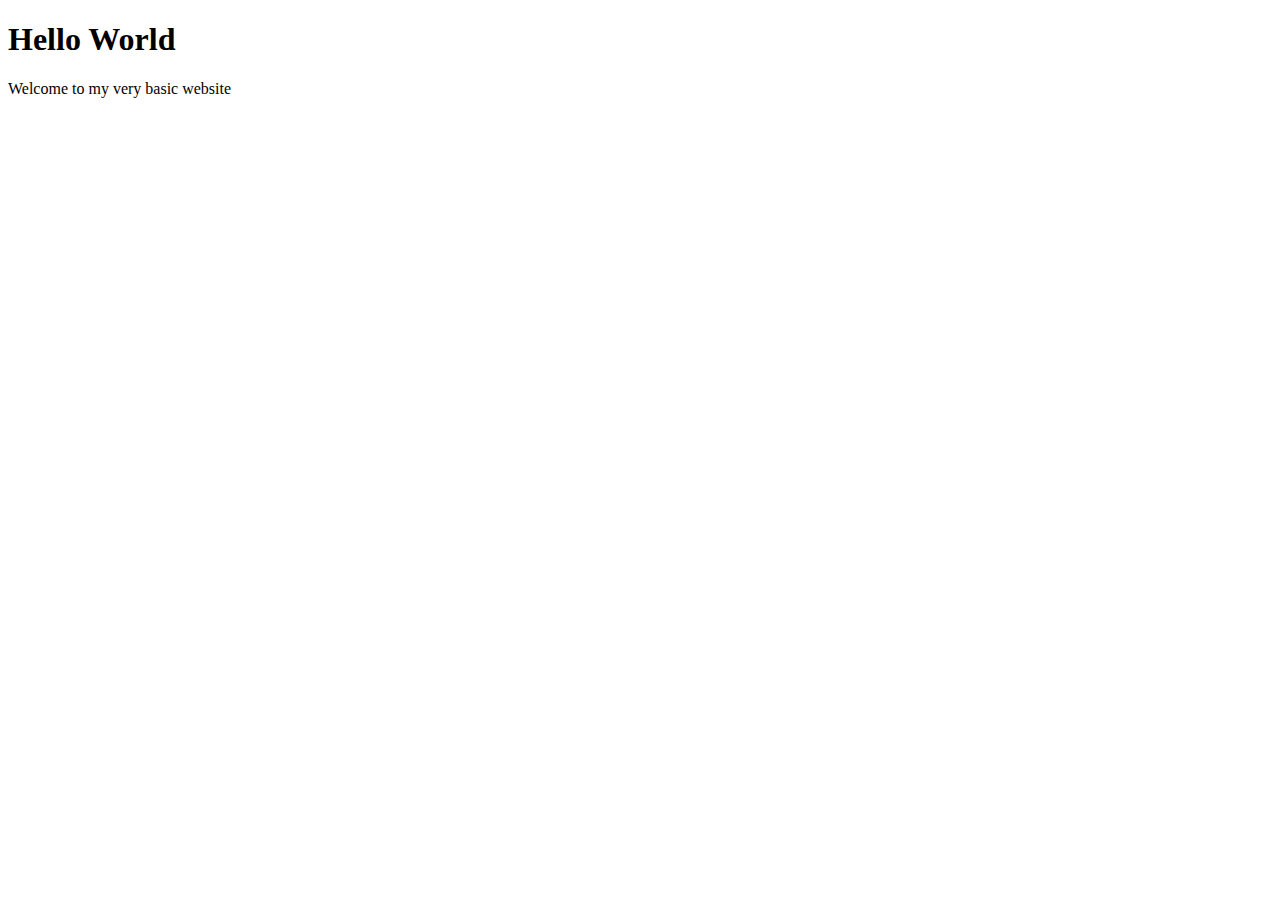
==== index.html @ f43a8036 "Added base files" ====
<!DOCTYPE html>
<html>
    <head>
        <meta charset="UTF-8">
        <title>Riley's Website</title>
    </head>
    <body>
        <h1>Hello World</h1>
        <p>Welcome to my very basic website</p>
    </body>
</html>
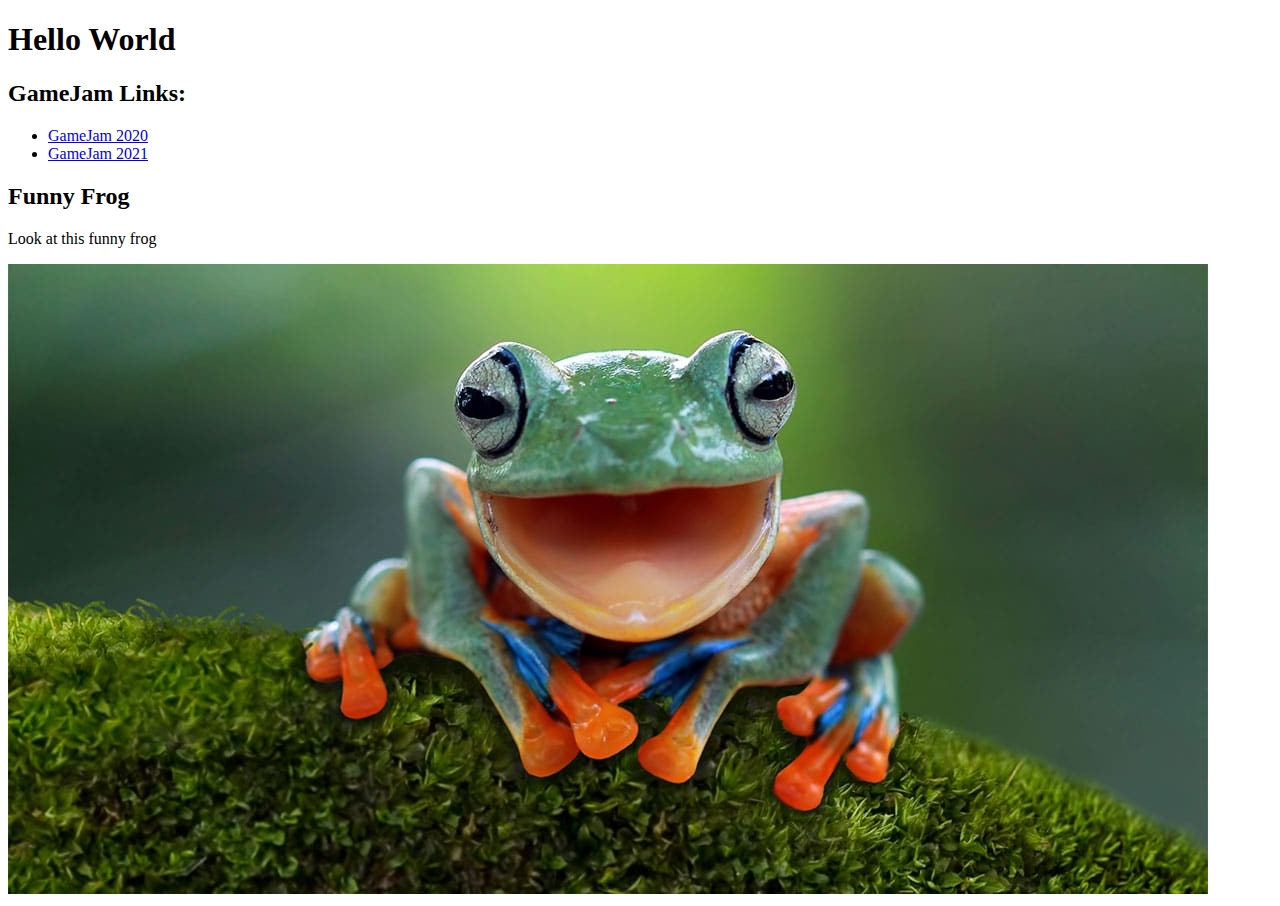
==== commit edb98894: "Started with adding links and images" ====
--- a/index.html
+++ b/index.html
@@ -6,6 +6,13 @@
     </head>
     <body>
         <h1>Hello World</h1>
-        <p>Welcome to my very basic website</p>
+        <h2>GameJam Links:</h2>
+            <ul>
+                <li><a href="https://psychicbear.github.io/JamesGameJam2020Group2/">GameJam 2020</a></li>
+                <li><a href="https://psychicbear.github.io/G8GameJam2021/">GameJam 2021</a></li>
+            </ul>
+        <h2>Funny Frog</h2>
+        <p>Look at this funny frog</p>
+        <img src="img/funnyfrog.jpg" alt="Picture of frog smiling">
     </body>
 </html>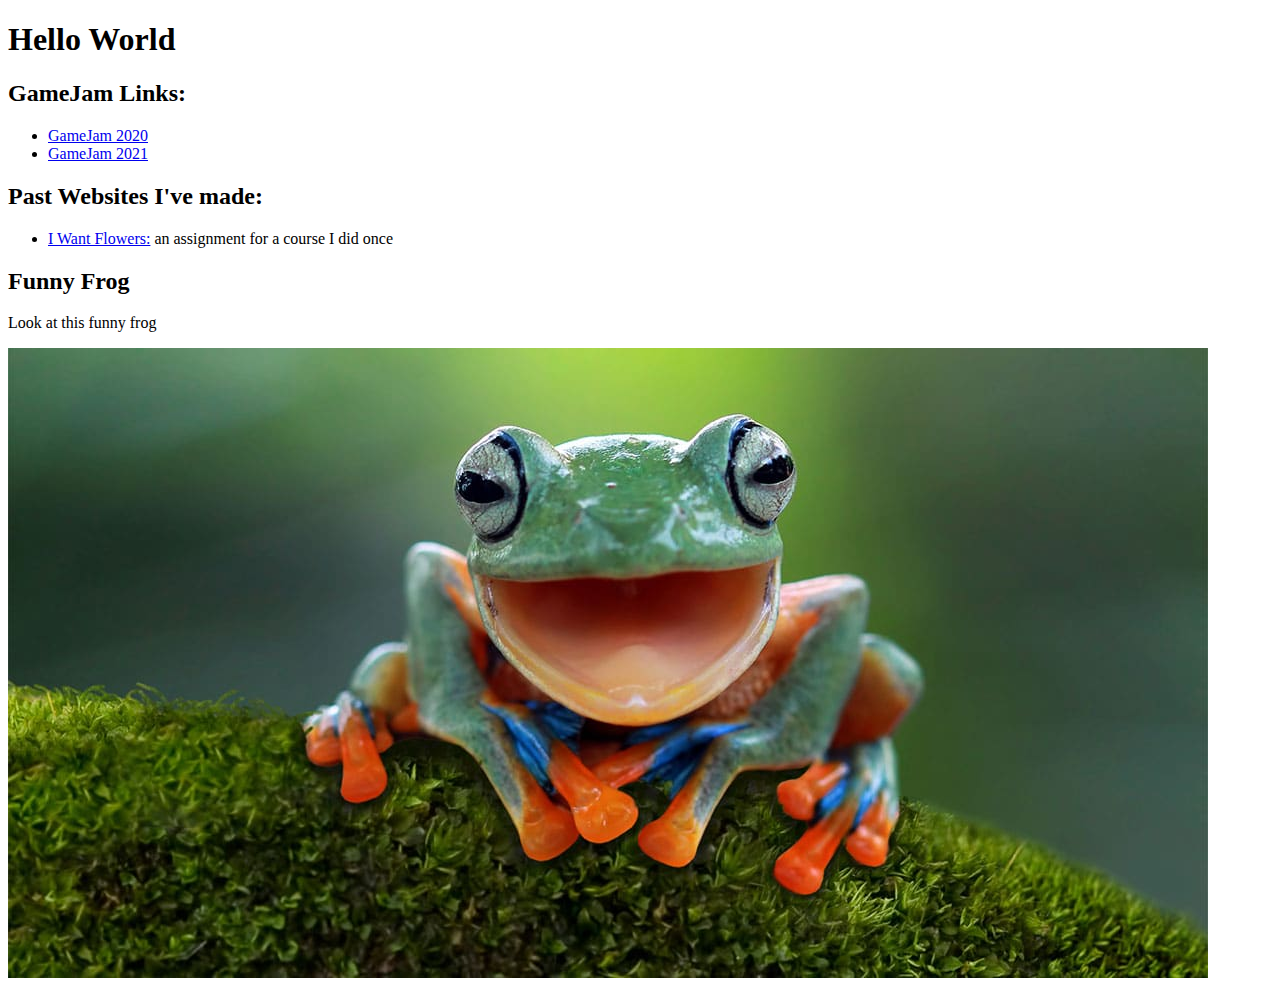
==== commit ea0d2e6f: "Added past website I worked on" ====
--- a/index.html
+++ b/index.html
@@ -11,6 +11,10 @@
                 <li><a href="https://psychicbear.github.io/JamesGameJam2020Group2/">GameJam 2020</a></li>
                 <li><a href="https://psychicbear.github.io/G8GameJam2021/">GameJam 2021</a></li>
             </ul>
+        <h2>Past Websites I've made:</h2>
+            <ul>
+                <li><p><a href="i-want-flowers-website/index.html">I Want Flowers:</a> an assignment for a course I did once</p></li>
+            </ul>
         <h2>Funny Frog</h2>
         <p>Look at this funny frog</p>
         <img src="img/funnyfrog.jpg" alt="Picture of frog smiling">
